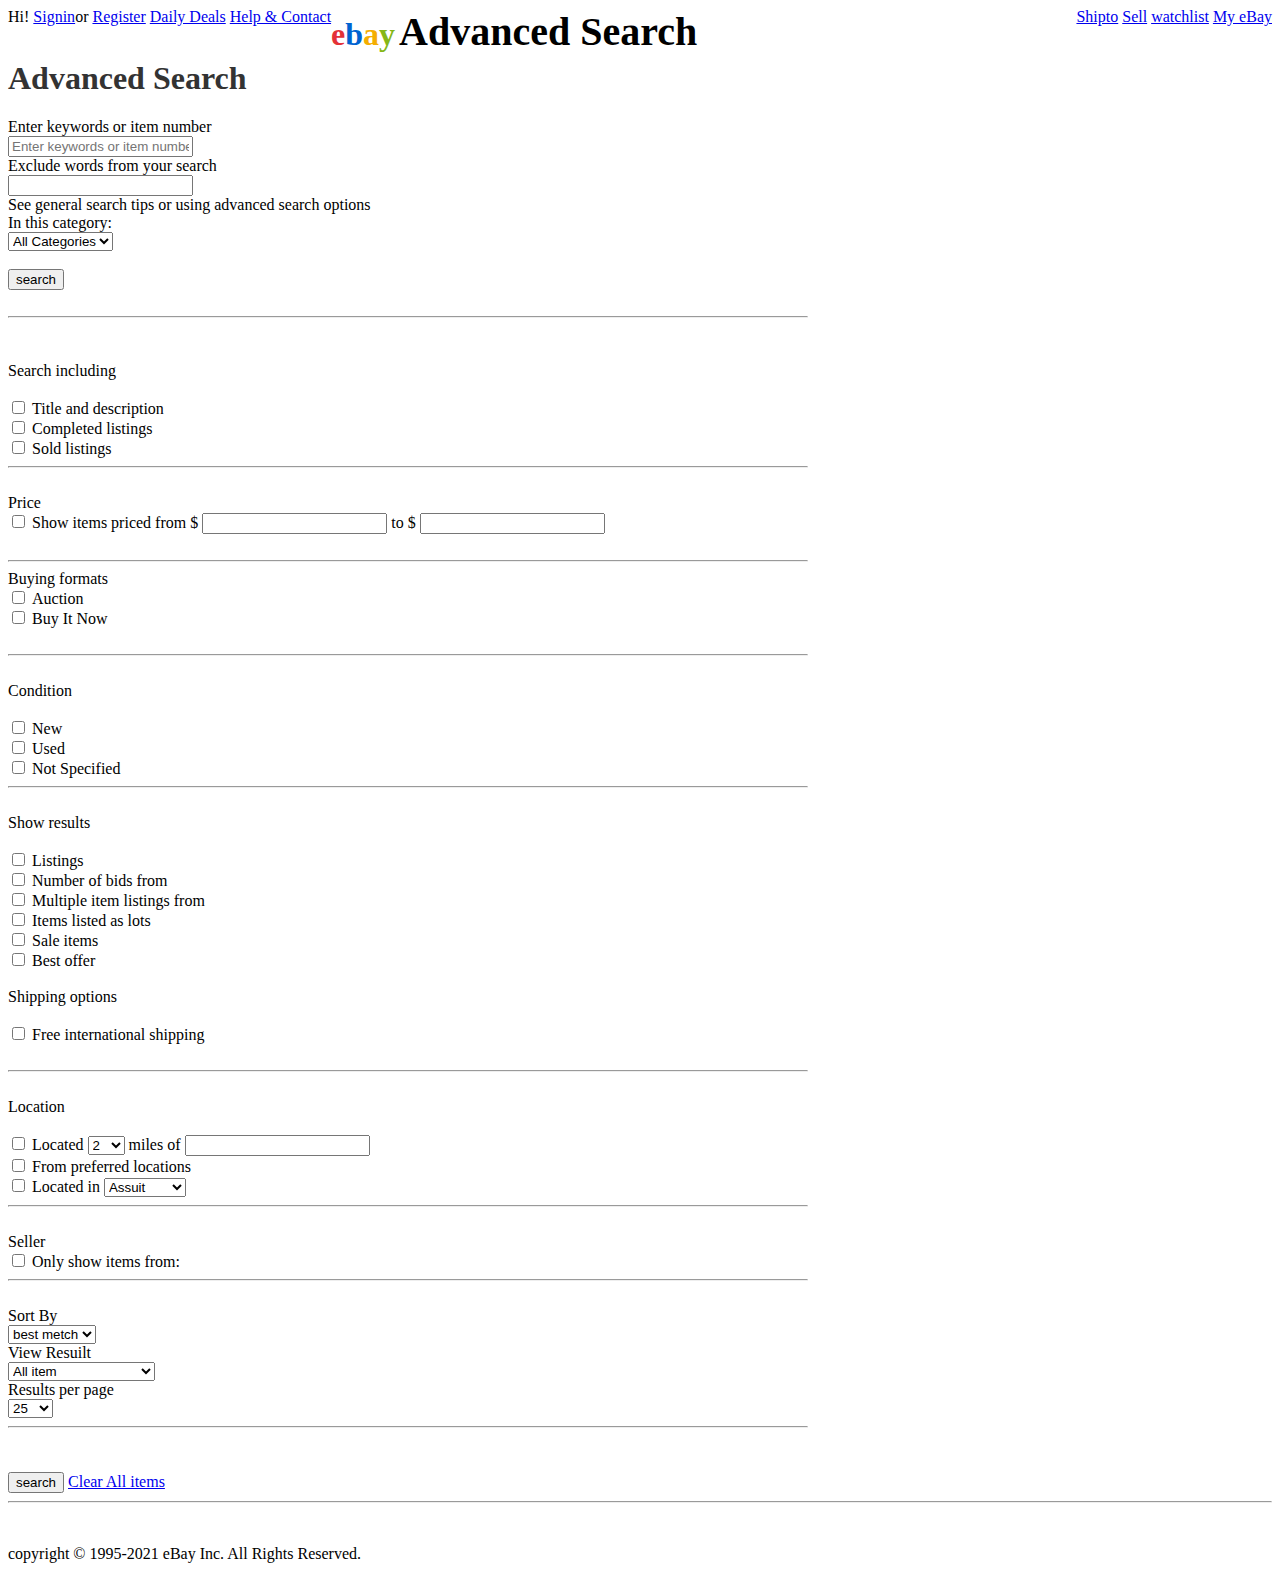
==== advsearch.html @ 4713858b "initial upload" ====
<!DOCTYPE html>
<html lang="en">

<head>
    <link rel="stylesheet" type="text/css" href="css/adv.css">
    <meta charset="UTF-8">
    <meta http-equiv="X-UA-Compatible" content="IE=edge">
    <meta name="viewport" content="width=device-width, initial-scale=1.0">
    <title>Advanced Search</title>
</head>

<body>
    <div class="header">
        <div class="header1">
            <span style="float: left;" id="span1">
                <span>Hi!</span>
                <a href="#">Signin</a>or
                <a href="#">Register</a>

                <a href="#"> Daily Deals</a>

                <a href="#"> Help & Contact</a>

            </span>
            <span style="float: right;" id="span2">

                <a href="#"> Shipto</a>

                <a href="#"> Sell</a>

                <a href="#"> watchlist</a>

                <a href="#"> My eBay</a>
                <a href="#"><i class="far fa-bell"></i></a>


                <a href="#"><i class="fas fa-shopping-cart"></i></a>

            </span>
        </div>
        <div class="header2">
            <span id="spanh2">
                <h1 id="hone" style="display: inline;"><span style="color: #e43137;">e</span><span
                        style="color :#0063d1">b</span><span style="color: #f4ae01;">a</span><span
                        style="color: #85b716;">y</span></h1>
                <h2 style="display: inline;font-size: 40px;">Advanced Search</h2>
        </div>
    </div>
    <div class="container">
        <h1 style="color: #333333; margin-top: 5px;">Advanced Search</h1>
        <form action="" style=" max-width: 800px; ">
            <label>Enter keywords or item number</label><br>
            <input type="text" placeholder="Enter keywords or item number"><br>
            <label>Exclude words from your search</label><br>
            <input type="text"><br>
            <label>See general <a>search tips</a> or <a> using advanced search options</a></label><br>
            <label>In this category:</label><br>
            <select id="selectcat">
                <option>All Categories</option>
                <option>Antiques</option>
                <option> Art</option>
                <option> Books</option>
                <option> Computers</option>
                <option> Mobiles</option>
                <option> Music</option>
                <option> labs</option>
                <option> Clothes</option>
            </select>
            <br><br>
            <input type="submit" value="search" class="btns">
            <br><br>
            <hr><br>
            <br>
            <label>Search including</label><br><br>
            <input type="checkbox" name="option1" value="1">
            <label style="display: inline-block;"> Title and description </label><br>
            <input type="checkbox" name="option2" value="2">
            <label style="display: inline-block;"> Completed listings </label><br>
            <input type="checkbox" name="option3" value="3">
            <label style="display: inline-block;"> Sold listings </label><br>
            <hr><br>
            <label>Price</label><br>
            <input type="checkbox" name="option1" value="1">
            <label>Show items priced from $ </label>
            <input type="text">
            <label>to $</label>
            <input type="text"><br><br>
            <hr>
            <label>Buying formats</label><br>
            <input type="checkbox" name="option1" value="1">
            <label style="display: inline-block;"> Auction </label><br>
            <input type="checkbox" name="option2" value="2">
            <label style="display: inline-block;"> Buy It Now </label><br>
            <br>
            <hr><br>
            <label>Condition</label><br><br>
            <input type="checkbox" name="option1" value="1">
            <label style="display: inline-block;"> New</label><br>
            <input type="checkbox" name="option2" value="2">
            <label style="display: inline-block;"> Used </label><br>
            <input type="checkbox" name="option3" value="3">
            <label style="display: inline-block;"> Not Specified </label><br>
            <hr><br>
            <label>Show results</label><br><br>
            <input type="checkbox" name="option1" value="1">
            <label style="display: inline-block;"> Listings</label><br>
            <input type="checkbox" name="option2" value="2">
            <label style="display: inline-block;"> Number of bids from </label><br>
            <input type="checkbox" name="option3" value="3">
            <label style="display: inline-block;"> Multiple item listings from </label><br>
            <input type="checkbox" name="option1" value="1">
            <label style="display: inline-block;"> Items listed as lots</label><br>
            <input type="checkbox" name="option2" value="2">
            <label style="display: inline-block;"> Sale items </label><br>
            <input type="checkbox" name="option3" value="3">
            <label style="display: inline-block;"> Best offer </label><br><br>
            <label>Shipping options</label><br><br>
            <input type="checkbox" name="option2" value="2">
            <label style="display: inline-block;"> Free international shipping </label><br>
            <br>
            <hr><br>
            <label>Location</label><br><br>
            <input type="checkbox" name="option1" value="1">
            <label style="display: inline-block;"> Located</label>
            <select id="selectcat">
                <option>2</option>
                <option>5</option>
                <option> 10</option>
                <option> 15</option>
                <option> 20</option>
                <option> 25</option>
                <option> 30</option>
                <option> 35</option>
                <option> 40</option>
            </select>
            <label>miles of </label><input type="text"> <br>
            <input type="checkbox" name="option2" value="2">
            <label style="display: inline-block;"> From preferred locations </label><br>
            <input type="checkbox" name="option3" value="3">
            <label style="display: inline-block;"> Located in </label>
            <select id="selectcat">
                <option>Assuit</option>
                <option>Cairo</option>
                <option> Sohag</option>
                <option> Alex</option>
                <option> Geza</option>
                <option> mansoura</option>

            </select>
            <br>
            <hr><br>
            <label>Seller</label><br>
            <input type="checkbox" name="option1" value="1">
            <label style="display: inline-block;"> Only show items from:</label><br>
            <hr><br>
            <label>Sort By</label><br>
            <select id="selectcat">
                <option>best metch</option>
                <option>time</option>
                <option>price</option>
            </select><br>
            <label>View Resuilt</label><br>
            <select id="selectcat">
                <option>All item</option>
                <option>photos</option>
                <option>Show items numbers</option>
            </select><br>
            <label>Results per page</label><br>
            <select id="selectcat">
                <option>25</option>
                <option>50
                <option>
                <option> 100</option>
                <option> 200</option>
            </select><br>
            <hr><br>
            <br>
            <input type="submit" value="search" class="btns">
            <a href="#">Clear All items </a>


        </form>

    </div>
    <hr style="color: #cccccc;">
    <div class="footer">

        <br>
        <p>copyright © 1995-2021 eBay Inc. All Rights Reserved.</p>
    </div>
</body>

</html>
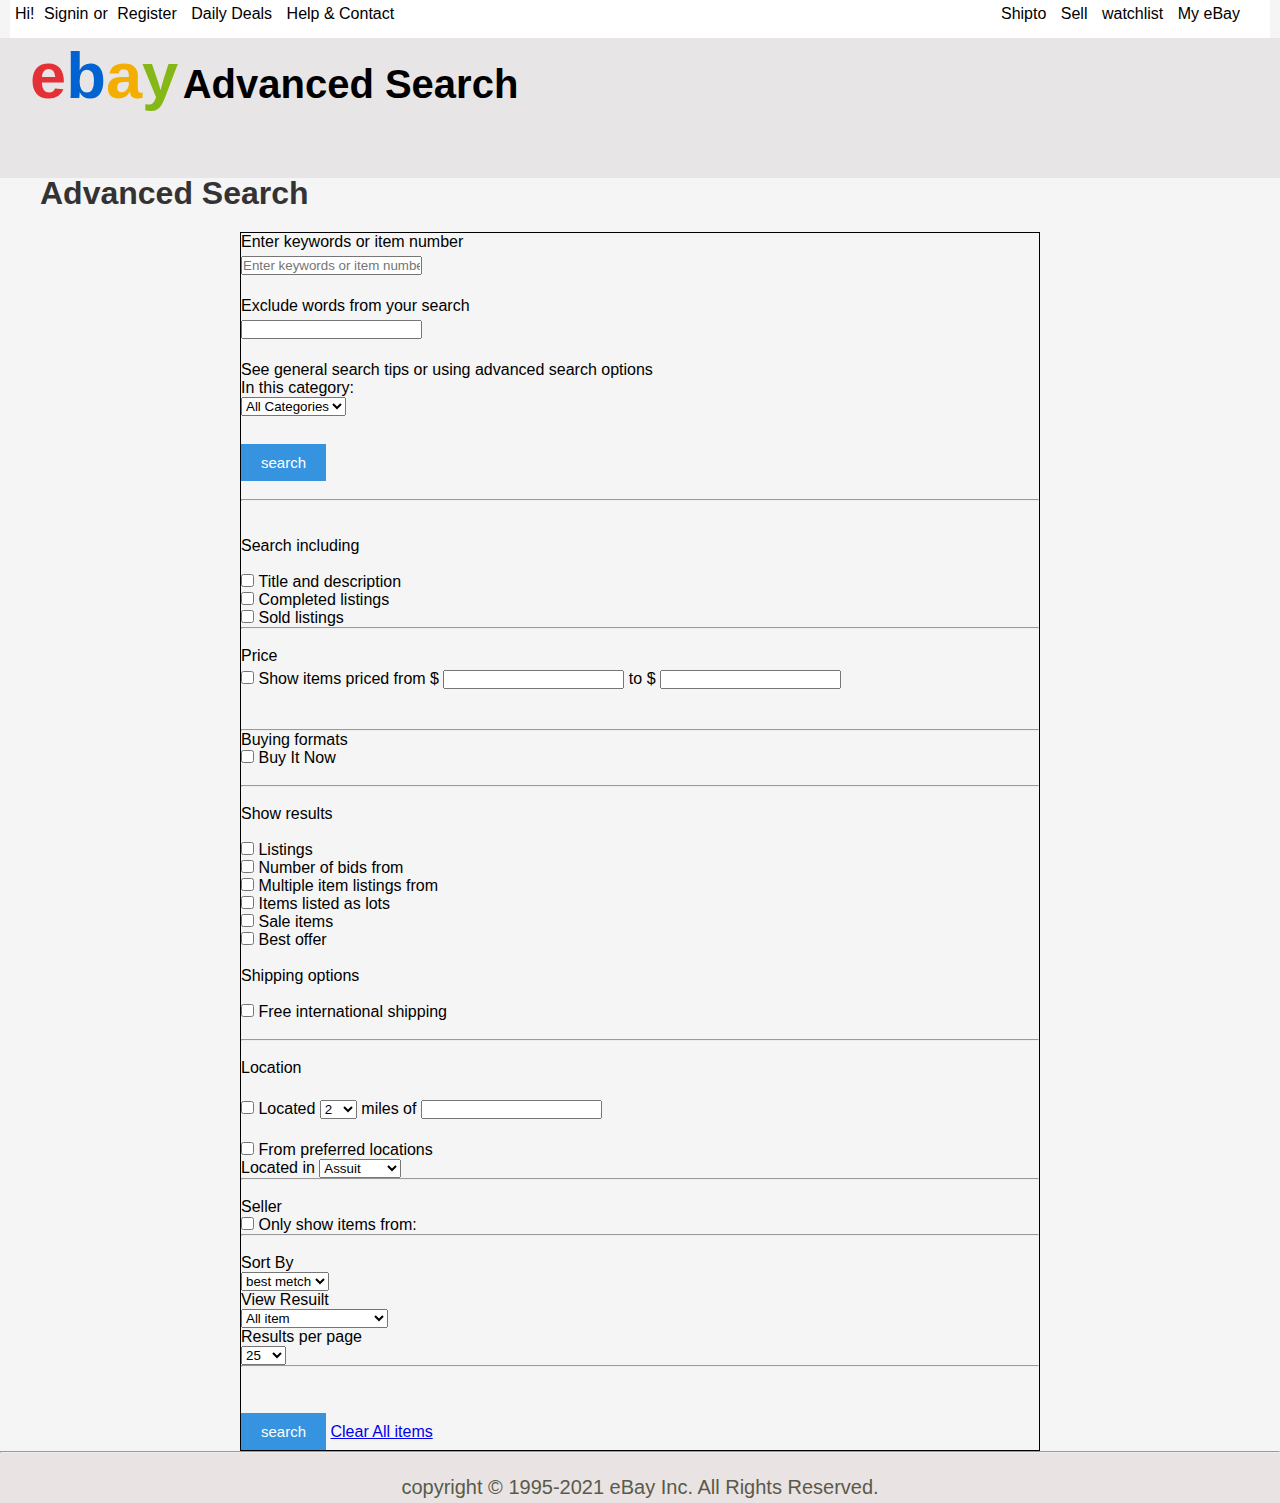
==== commit d9b3789e: "updata ahmes salah files" ====
--- a/advsearch.html
+++ b/advsearch.html
@@ -14,8 +14,8 @@
         <div class="header1">
             <span style="float: left;" id="span1">
                 <span>Hi!</span>
-                <a href="#">Signin</a>or
-                <a href="#">Register</a>
+                <a href="login.html">Signin</a>or
+                <a href="signup.html">Register</a>
 
                 <a href="#"> Daily Deals</a>
 
@@ -26,7 +26,7 @@
 
                 <a href="#"> Shipto</a>
 
-                <a href="#"> Sell</a>
+                <a href="contactinfo.html"> Sell</a>
 
                 <a href="#"> watchlist</a>
 
@@ -34,7 +34,7 @@
                 <a href="#"><i class="far fa-bell"></i></a>
 
 
-                <a href="#"><i class="fas fa-shopping-cart"></i></a>
+                <a href="cart.html"><i class="fas fa-shopping-cart"></i></a>
 
             </span>
         </div>
@@ -87,20 +87,12 @@
             <input type="text"><br><br>
             <hr>
             <label>Buying formats</label><br>
-            <input type="checkbox" name="option1" value="1">
-            <label style="display: inline-block;"> Auction </label><br>
+
             <input type="checkbox" name="option2" value="2">
             <label style="display: inline-block;"> Buy It Now </label><br>
             <br>
             <hr><br>
-            <label>Condition</label><br><br>
-            <input type="checkbox" name="option1" value="1">
-            <label style="display: inline-block;"> New</label><br>
-            <input type="checkbox" name="option2" value="2">
-            <label style="display: inline-block;"> Used </label><br>
-            <input type="checkbox" name="option3" value="3">
-            <label style="display: inline-block;"> Not Specified </label><br>
-            <hr><br>
+
             <label>Show results</label><br><br>
             <input type="checkbox" name="option1" value="1">
             <label style="display: inline-block;"> Listings</label><br>
@@ -136,7 +128,7 @@
             <label>miles of </label><input type="text"> <br>
             <input type="checkbox" name="option2" value="2">
             <label style="display: inline-block;"> From preferred locations </label><br>
-            <input type="checkbox" name="option3" value="3">
+
             <label style="display: inline-block;"> Located in </label>
             <select id="selectcat">
                 <option>Assuit</option>
@@ -168,8 +160,7 @@
             <label>Results per page</label><br>
             <select id="selectcat">
                 <option>25</option>
-                <option>50
-                <option>
+                <option>50</option>
                 <option> 100</option>
                 <option> 200</option>
             </select><br>
--- a/css/adv.css
+++ b/css/adv.css
@@ -0,0 +1,73 @@
+* {
+  font-family: "Roboto Condensed", sans-serif;
+  margin: 0;
+  padding: 0;
+  box-sizing: border-box;
+}
+body {
+  background-color: #f5f5f5;
+}
+.header {
+  height: 150px;
+}
+
+.header1 {
+  margin-left: 10px;
+  margin-right: 10px;
+  padding: 5px;
+  background-color: #ffffff;
+  height: 38px;
+}
+.header1 a {
+  color: black;
+  text-decoration: none;
+  margin: 5px;
+}
+.header1 a:hover {
+  color: rgb(87, 120, 228);
+}
+#hone {
+  font-size: 65px;
+}
+.header2 {
+  height: 140px;
+  background-color: #e7e5e5;
+}
+.header2 h1 {
+  margin-left: 30px;
+}
+.header2 h1:hover {
+  cursor: pointer;
+}
+
+.container {
+  max-width: 1200px;
+  margin: 0 auto;
+}
+.container > h1 {
+  padding: 20px 0;
+}
+form {
+  max-width: 800px;
+  margin: auto;
+  border: 1px solid black;
+}
+input[type="submit"] {
+  background-color: #3693df;
+  color: #fff;
+  padding: 10px 20px;
+  border: 0;
+  margin-top: 10px;
+  cursor: pointer;
+  font-size: 15px;
+}
+.footer {
+  height: 50px;
+  font-size: 20px;
+  text-align: center;
+  background-color: #e9e3e3;
+  color: #5a5a49;
+}
+input[type="text"] {
+  margin: 5px 0 22px 0;
+}
